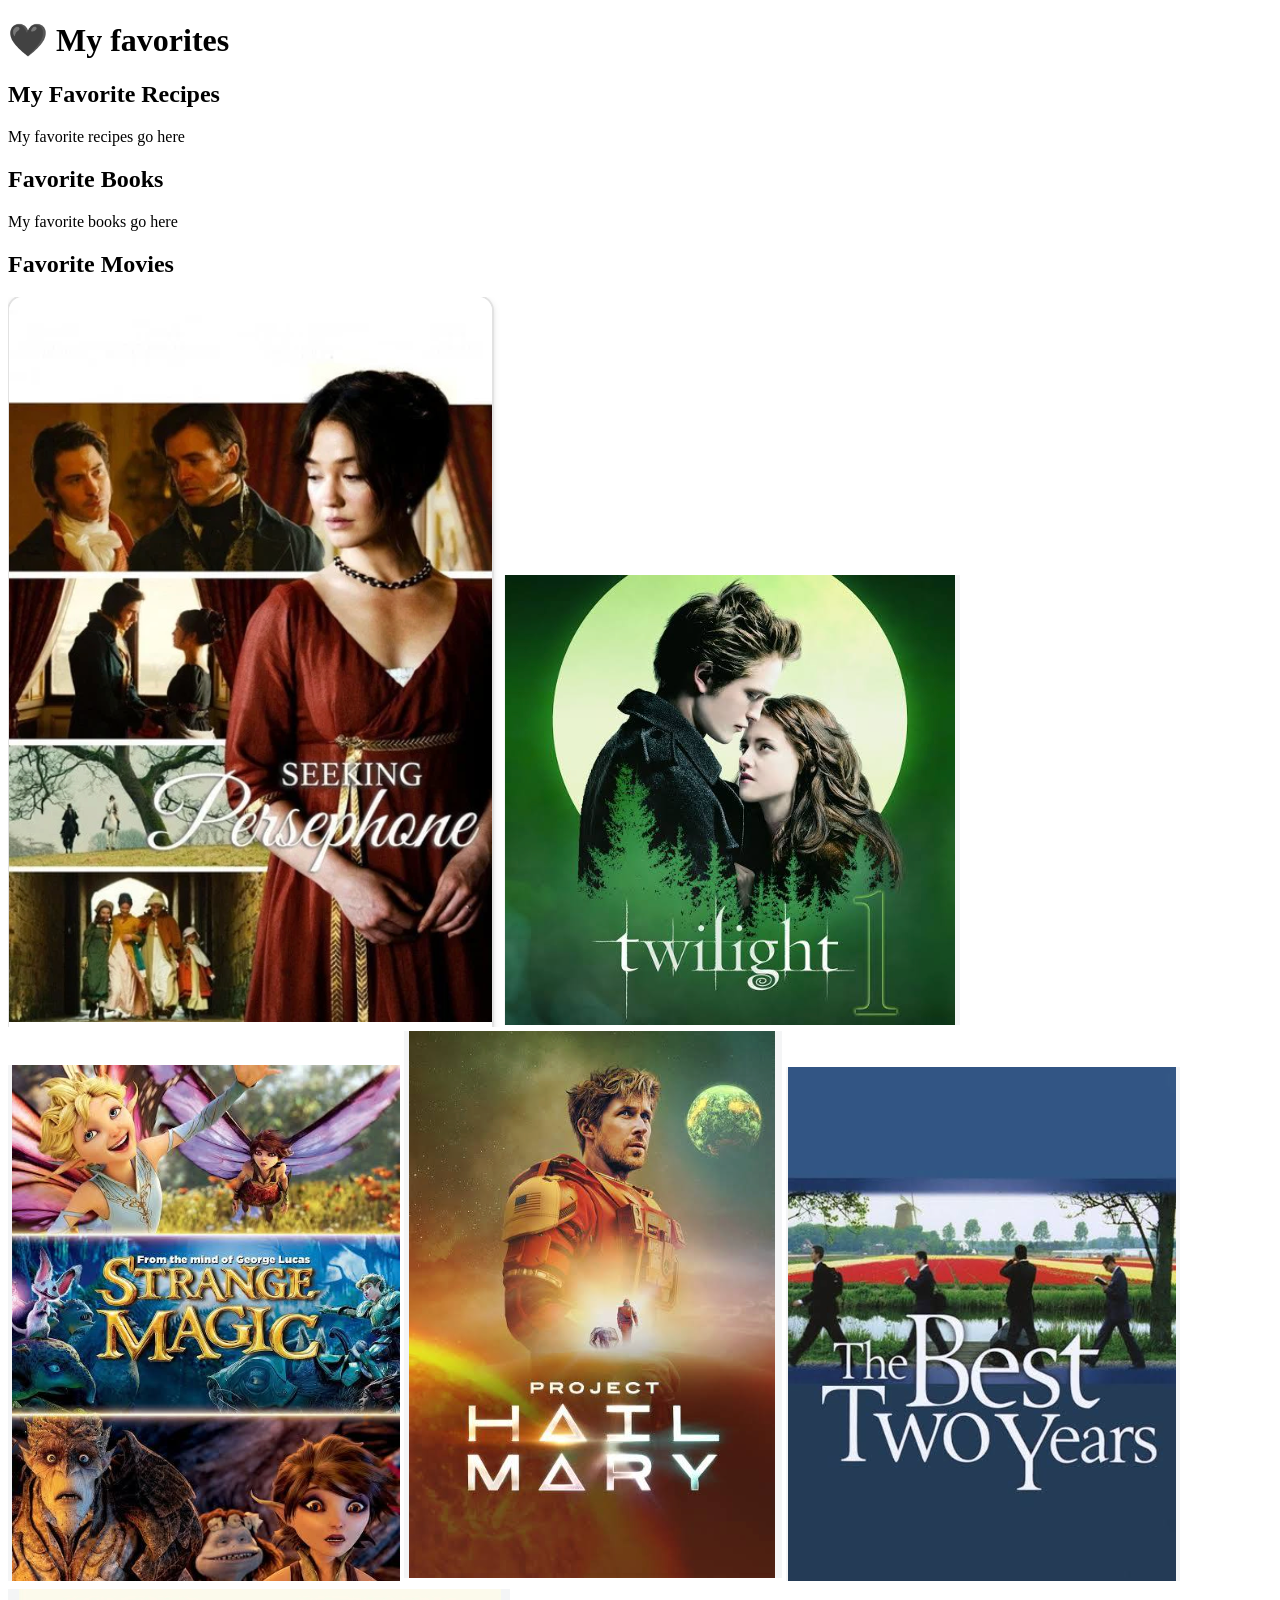
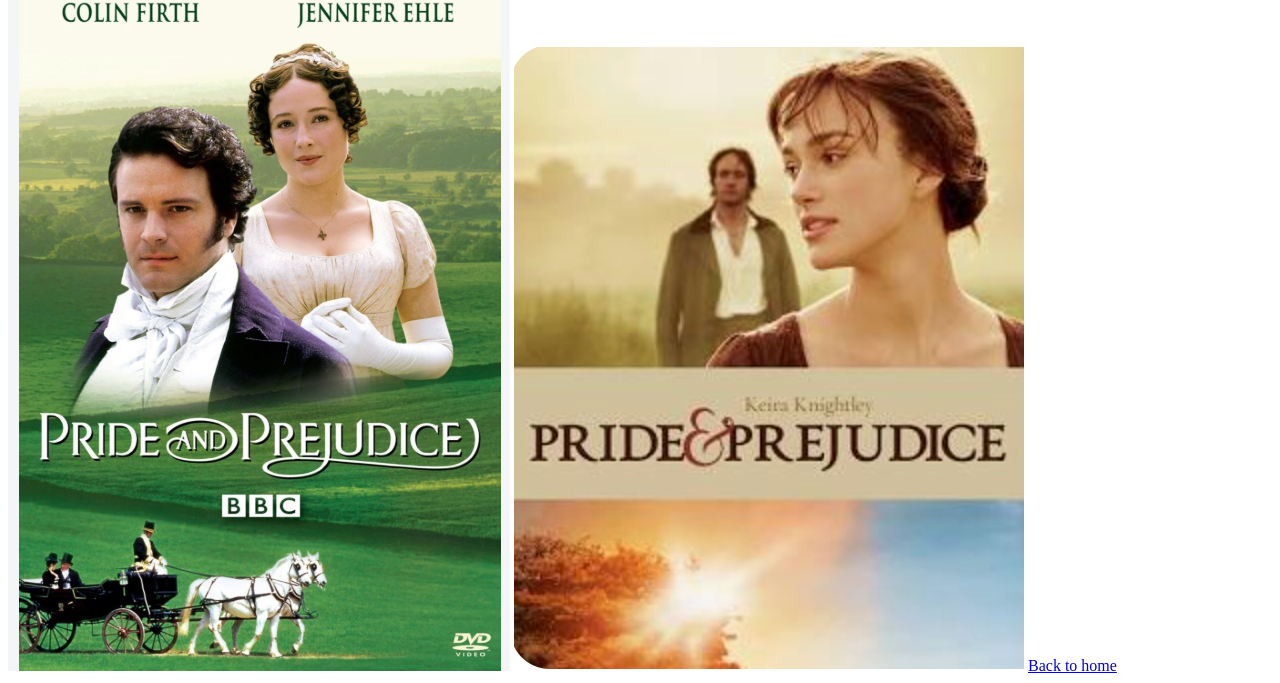
==== favorites.html @ 6eb97529 "Add files via upload" ====
<!DOCTYPE html>
<html lang="en">
    <head>
        <meta charset="UTF-8">
        <title>My favorites</title>
        <link rel="stylesheet" href="style.css">
    </head>

    <body>
        <h1>🖤 My favorites</h1>

        <h2>My Favorite Recipes</h2>
        <p>My favorite recipes go here</p>

        <h2>Favorite Books</h2>
        <p>My favorite books go here</p>

        <h2>Favorite Movies</h2>
       <class="movie-gallery">

           <img src="FavoriteMovie1.png" alt="Favorite Movie 1">
           <img src="FavoriteMovie2.png" alt="Favorite Movie 2">
           <img src="FavoriteMovie3.png" alt="Favorit eMovie 3">
           <img src="FavoriteMovie4.png" alt="Favorite Movie 4">
           <img src="FavoriteMovie5.png" alt="Favorite Movie 5">
           <img src="FavoriteMovie6.png" alt="Favorite Movie 6">
           <img src="FavoriteMovie7.png" alt="Favorite Movie 7">

           </div>


        <a href="index.html">Back to home</a>
    </body>
</html>
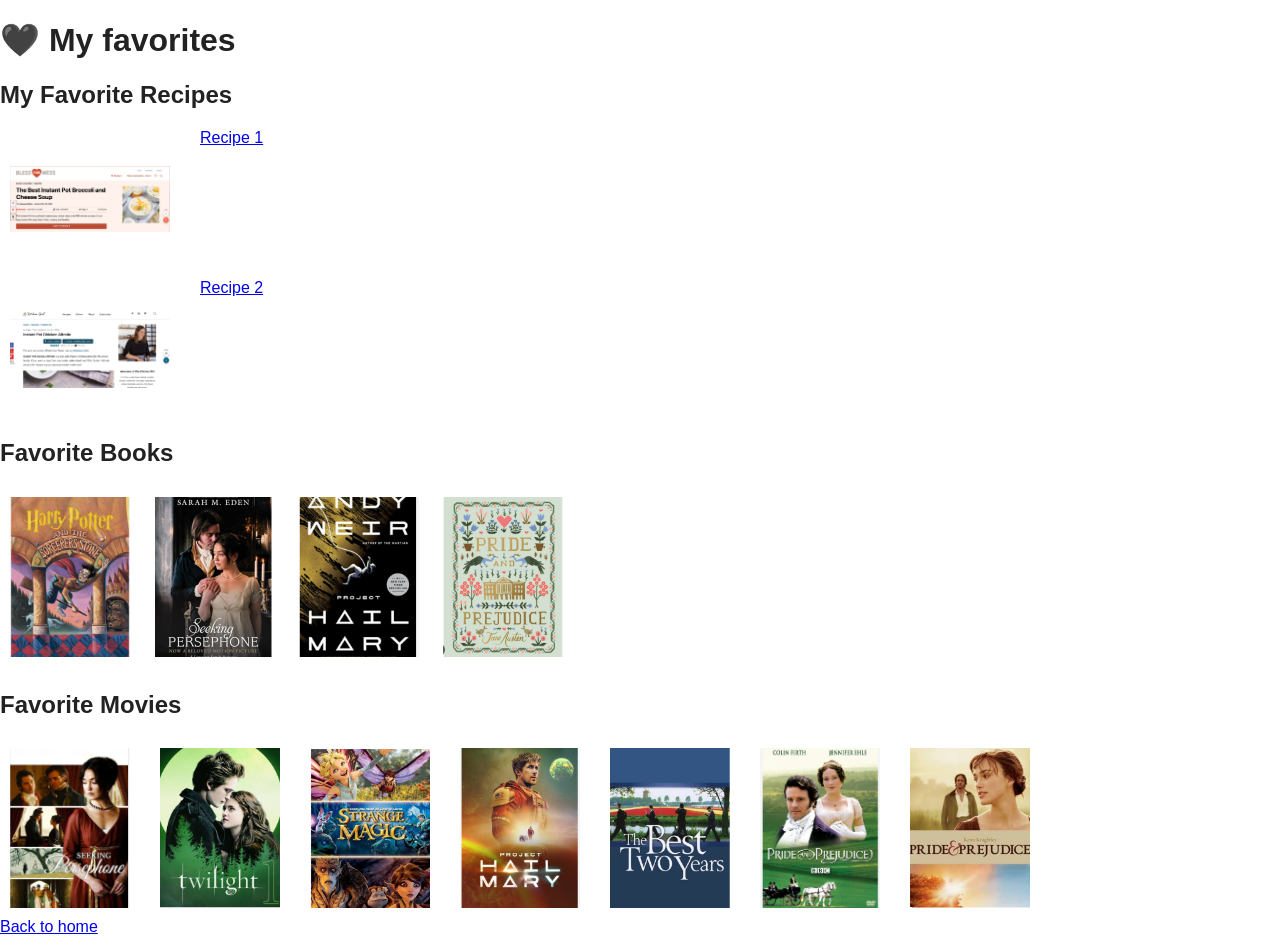
==== commit cd725e69: "New updates" ====
--- a/favorites.html
+++ b/favorites.html
@@ -3,20 +3,42 @@
     <head>
         <meta charset="UTF-8">
         <title>My favorites</title>
-        <link rel="stylesheet" href="style.css">
+        <link rel="stylesheet" href="styles.css">
     </head>
 
     <body>
         <h1>🖤 My favorites</h1>
 
         <h2>My Favorite Recipes</h2>
-        <p>My favorite recipes go here</p>
+        <div class="recipe-gallery">
+
+            <img src="Recipe1.png" alt="Recipe 1">
+            <a href="https://www.blessthismessplease.com/best-instant-pot-broccoli-cheese-soup/" target="_blank">
+                Recipe 1
+            </a>
+        </div>
+
+        <div class="recipe-gallery">
+
+             <img src="Recipe2.png" alt="Recipe 2">
+             <a href="https://pipingpotcurry.com/instant-pot-fettuccini-alfredo/" target="_blank">
+                Recipe 2
+             </a>
+            </div>
+        
 
         <h2>Favorite Books</h2>
-        <p>My favorite books go here</p>
+        <div class="book-gallery">
+
+            <img src="Book1.png" alt="Book 1">
+            <img src="Book2.png" alt="Book 2">
+            <img src="Book3.png" alt="Book 3">
+            <img src="Book4.png" alt="Book 4">
+            
+        </div>
 
         <h2>Favorite Movies</h2>
-       <class="movie-gallery">
+       <div class="movie-gallery">
 
            <img src="FavoriteMovie1.png" alt="Favorite Movie 1">
            <img src="FavoriteMovie2.png" alt="Favorite Movie 2">
--- a/styles.css
+++ b/styles.css
@@ -0,0 +1,180 @@
+
+    
+body {
+        margin: 0;
+        padding: 0;
+        background-color: white;
+        color: #222;
+        font-family: Arial, sans-serif;
+    } 
+    .video-banner {
+     width: 100%;
+     height: 70vh;
+    
+     position: relative; 
+     overflow: hidden;
+
+     background-color: #333;
+    }
+    .video-banner video {
+      width: 100%; 
+      height: 100%;
+
+      object-fit: cover;
+      display: block;
+    }
+    .corner-photo {
+        position: absolute;
+
+        left: 40px;
+        top: 50%;
+
+        transform: translateY(-50%);
+
+        width: 220px;
+        height: 330px;
+
+        object-fit: contain;
+
+        border: contain;
+        border-radius: 0;
+
+        z-index: 2;
+    }
+    header {
+
+        background-color: white;
+        color: #222;
+
+        padding: 40px 20px;
+    }
+
+    main section {
+        margin-bottom: 35px;
+    }
+    .favorites-btn {
+        display: inline-block;
+        margin-top: 15px;
+        padding: 12px 25px;
+        background-color: #8e5b68;
+        color: white;
+        text-decoration: none;
+        border-radius: 25px;
+        font-weight: bold;
+        transition: 0.3s;
+    }
+
+    .favorites-btn:hover {
+        background-color: #c58b98;
+        transform: scale(1.05);
+    }
+       
+
+footer {
+    background-color: #eee;
+    color: #222;
+
+    padding: 25px;
+}
+.centered{
+    text-align: center ;
+}
+.recipe-gallery {
+    display: flex;
+    justify-content: flex-start;
+    gap: 20px;
+    margin-top: 10px;
+    flex-wrap: wrap;
+}
+
+.recipe-item {
+    display: flex;
+    flex-direction: column;
+    align-items: center;
+}
+.recipe-gallery img {
+    width: 160px;
+    height: 120px;
+    object-fit: contain;
+    margin: 10px;
+    transition: transform 0.3s ease;
+}
+
+.recipe-gallery img:hover {
+    transform: scale(1.1);
+    cursor: pointer;
+}
+
+.recipe-item a {
+    color: blue;
+    text-decoration: underline;
+    margin-top: 5px;
+    font-size: 14px;
+}
+.recipe-item a:hover {
+    color: red;
+}
+.book-gallery img {
+    width: 120px;
+    height: 160px;
+    object-fit: cover;
+    margin: 10px;
+    transition: transform 0.3s ease;
+
+}
+.book-gallery img:hover {
+    transform: scale(1.1);
+    cursor: pointer;
+}
+.movie-gallery {
+    display: flex;
+    justify-content: flex-start;
+    align-items: flex-start;
+    gap: 10px;
+    flex-wrap: wrap;
+}
+
+.movie-gallery img {
+    width: 120px;
+    height: 160px;
+    object-fit: cover;
+    margin: 10px;
+    transition: transform 0.3s ease;
+}
+.movie-gallery img:hover {
+    transform: scale(1.1);
+    cursor: pointer;
+}
+
+@media (max-width: 700px) {
+    .movie-gallery {
+        grid-template-columns: repeat(2, 100px);
+    }
+
+}
+/* Work Experience - Resume Link */
+section a {
+    color: blue;
+    text-decoration: underline;
+    font-size: 16px;
+}
+
+section a:hover {
+    color: red;
+}
+/* Back to Home Button */
+.home-button {
+    display: inline-block;
+    background-color: blue;
+    color: white;
+    padding: 10px 20px;
+    text-decoration: none;
+    border-radius: 5px;
+    font-size: 16px;
+    transition: background-color 0.3s ease;
+}
+.home-button:hover {
+    background-color: red;
+    color: white;
+}
+
